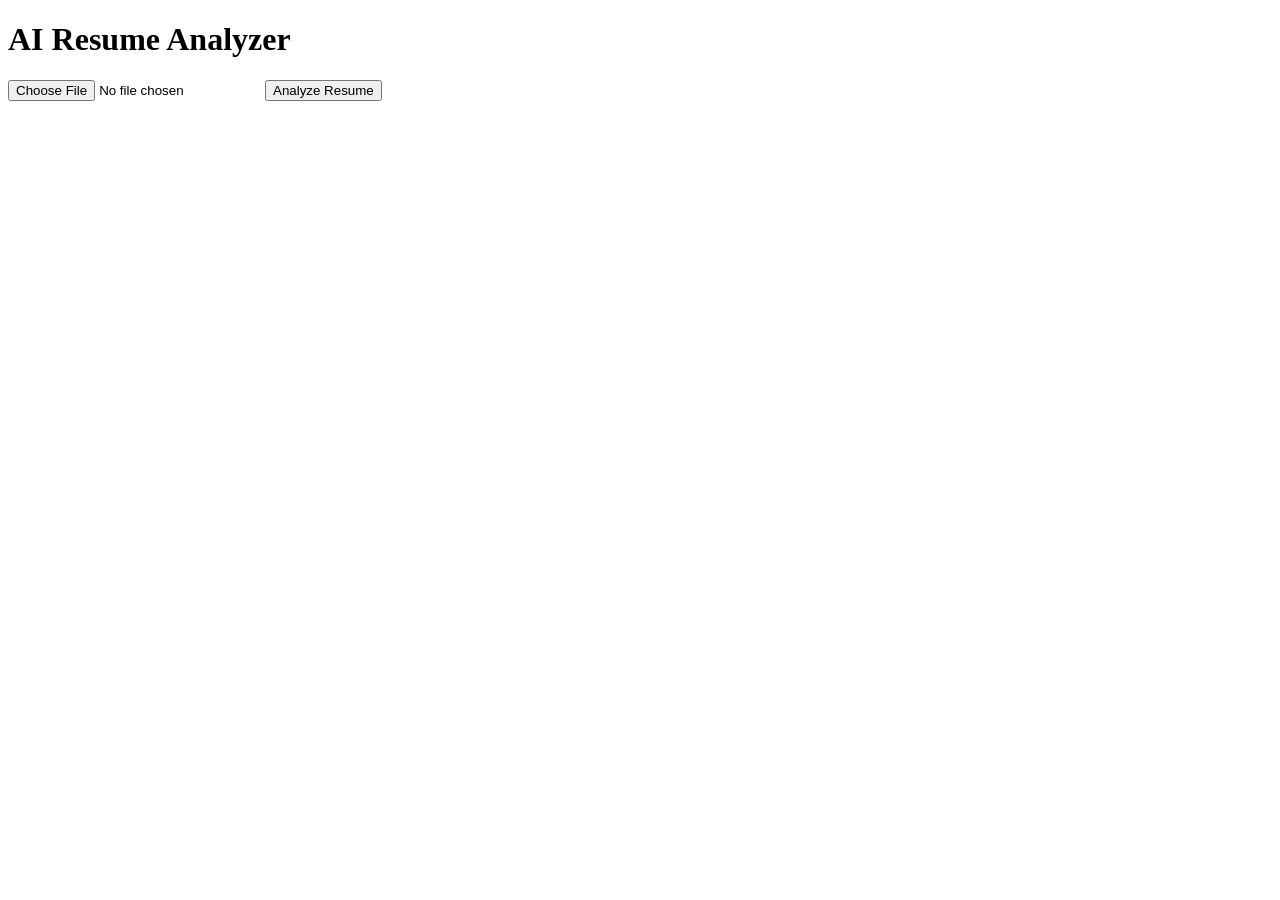
==== index.html @ 20fc1ce1 "Add files via upload" ====
<!DOCTYPE html>
<html>
<head>
    <title>AI Resume Analyzer</title>
    <link rel="stylesheet" href="{{ url_for('static', filename='style.css') }}">
</head>
<body>

<div class="container">
    <div class="card">
        <h1>AI Resume Analyzer</h1>

        <form action="/upload" method="post" enctype="multipart/form-data">
            <input type="file" name="resume" required>
            <button type="submit">Analyze Resume</button>
        </form>
    </div>
</div>

</body>
</html>
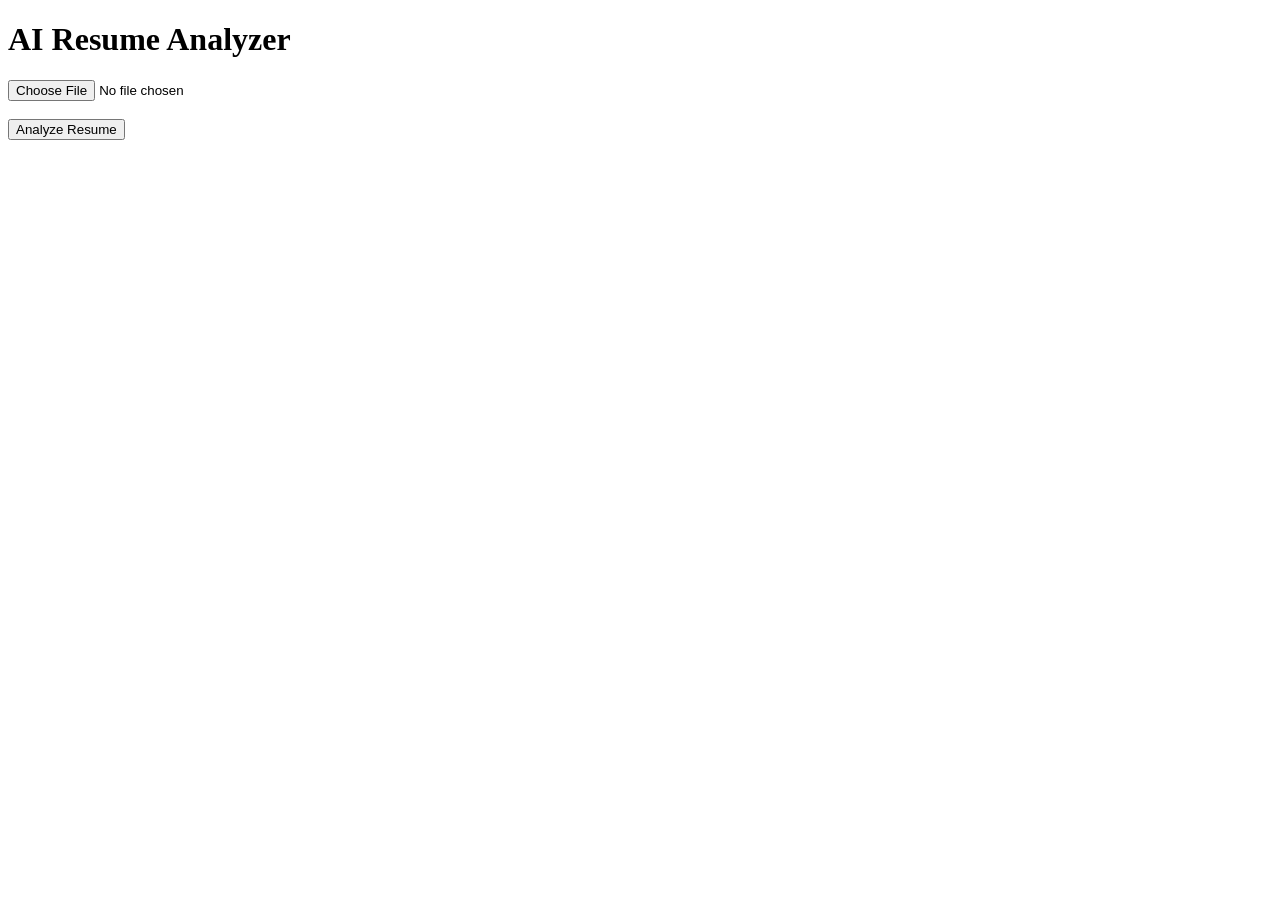
==== commit f43eafbb: "Update index.html" ====
--- a/index.html
+++ b/index.html
@@ -8,14 +8,17 @@
 
 <div class="container">
     <div class="card">
+
         <h1>AI Resume Analyzer</h1>
 
-        <form action="/upload" method="post" enctype="multipart/form-data">
+        <form action="/upload" method="POST" enctype="multipart/form-data">
             <input type="file" name="resume" required>
-            <button type="submit">Analyze Resume</button>
+            <br><br>
+            <button type="submit" class="btn">Analyze Resume</button>
         </form>
+
     </div>
 </div>
 
 </body>
-</html>+</html>
